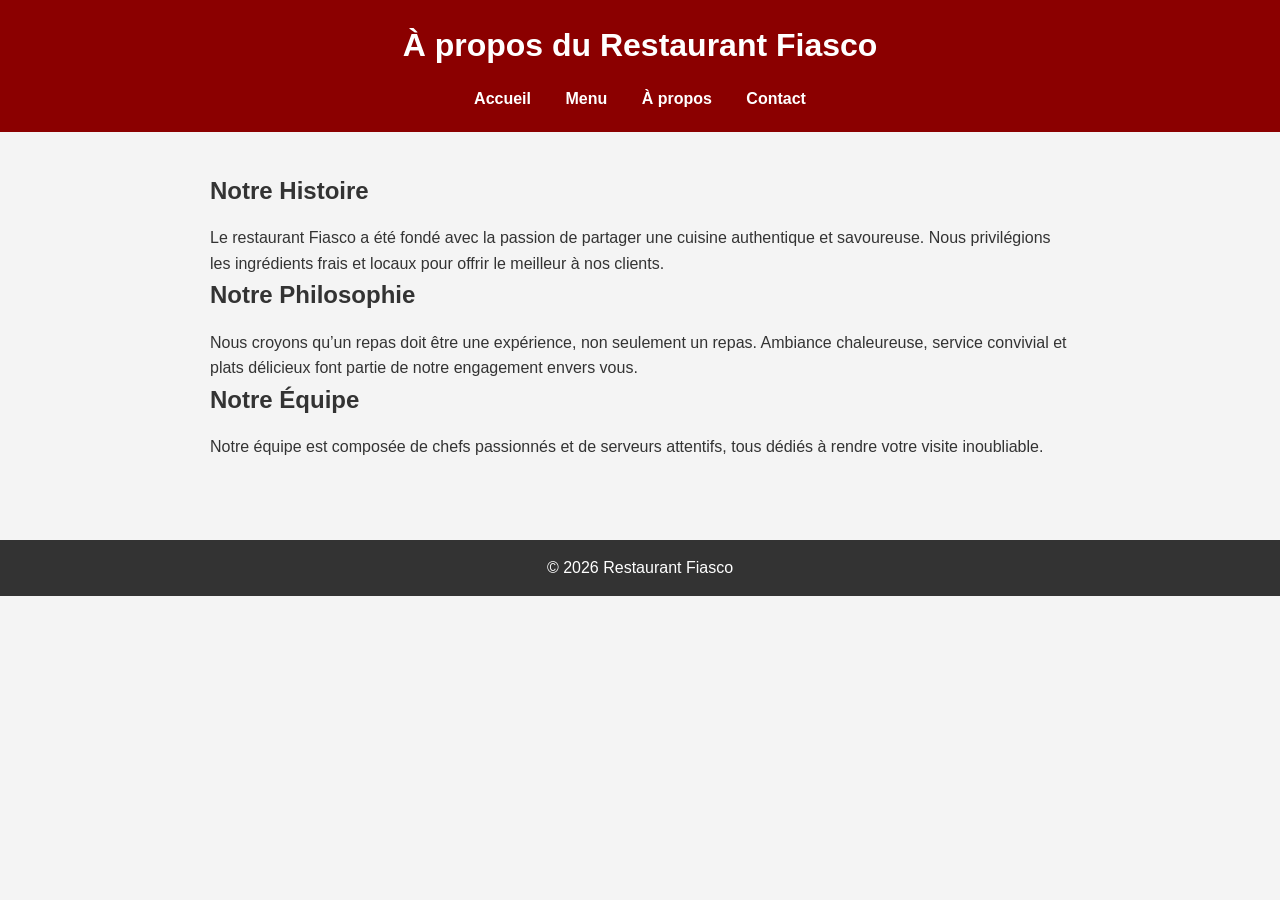
==== apropos.html @ 725c039b "merge avec main" ====
<!DOCTYPE html>
<html lang="fr">
<head>
    <meta charset="UTF-8">
    <meta name="viewport" content="width=device-width, initial-scale=1.0">
    <link rel="stylesheet" href="style/style.css">
    <title>À propos - Restaurant Fiasco</title>
</head>
<body>
    <header>
        <h1>À propos du Restaurant Fiasco</h1>
        <nav>
            <a href="index.html">Accueil</a>
            <a href="menu.html">Menu</a>
            <a href="apropos.html">À propos</a>
            <a href="contact.html">Contact</a>
        </nav>
    </header>

    <section id="apropos">
        <h2>Notre Histoire</h2>
        <p>Le restaurant Fiasco a été fondé avec la passion de partager une cuisine authentique et savoureuse. Nous privilégions les ingrédients frais et locaux pour offrir le meilleur à nos clients.</p>

        <h2>Notre Philosophie</h2>
        <p>Nous croyons qu’un repas doit être une expérience, non seulement un repas. Ambiance chaleureuse, service convivial et plats délicieux font partie de notre engagement envers vous.</p>

        <h2>Notre Équipe</h2>
        <p>Notre équipe est composée de chefs passionnés et de serveurs attentifs, tous dédiés à rendre votre visite inoubliable.</p>
    </section>

    <footer>
        <p>© 2026 Restaurant Fiasco</p>
    </footer>

    <script src="script.js"></script>
</body>
</html>
---- style/style.css ----
/* Reset de base */
* {
    margin: 0;
    padding: 0;
    box-sizing: border-box;
}

/* Style général */
body {
    font-family: Arial, Helvetica, sans-serif;
    line-height: 1.6;
    background-color: #f4f4f4;
    color: #333;
}

/* Header */
header {
    background: #8b0000;
    color: white;
    padding: 20px;
    text-align: center;

}

/* Navigation */
nav {
    margin-top: 10px;

}

nav a {
    color: white;
    text-decoration: none;
    margin: 0 15px;
    font-weight: bold;
}

nav a:hover {
    text-decoration: underline;
}

/* Sections */
section {
    padding: 40px 20px;
    max-width: 900px;
    margin: auto;
}

/* Titres */
h1, h2, h3 {
    margin-bottom: 15px;
}

/* Menu */
#menu ul {
    margin-bottom: 20px;
    padding-left: 20px;
}

#menu li {
    margin-bottom: 5px;
}

/* Footer */
footer {
background: #333;
    color: white;
    text-align: center;
    padding: 15px;
    margin-top: 40px;

}
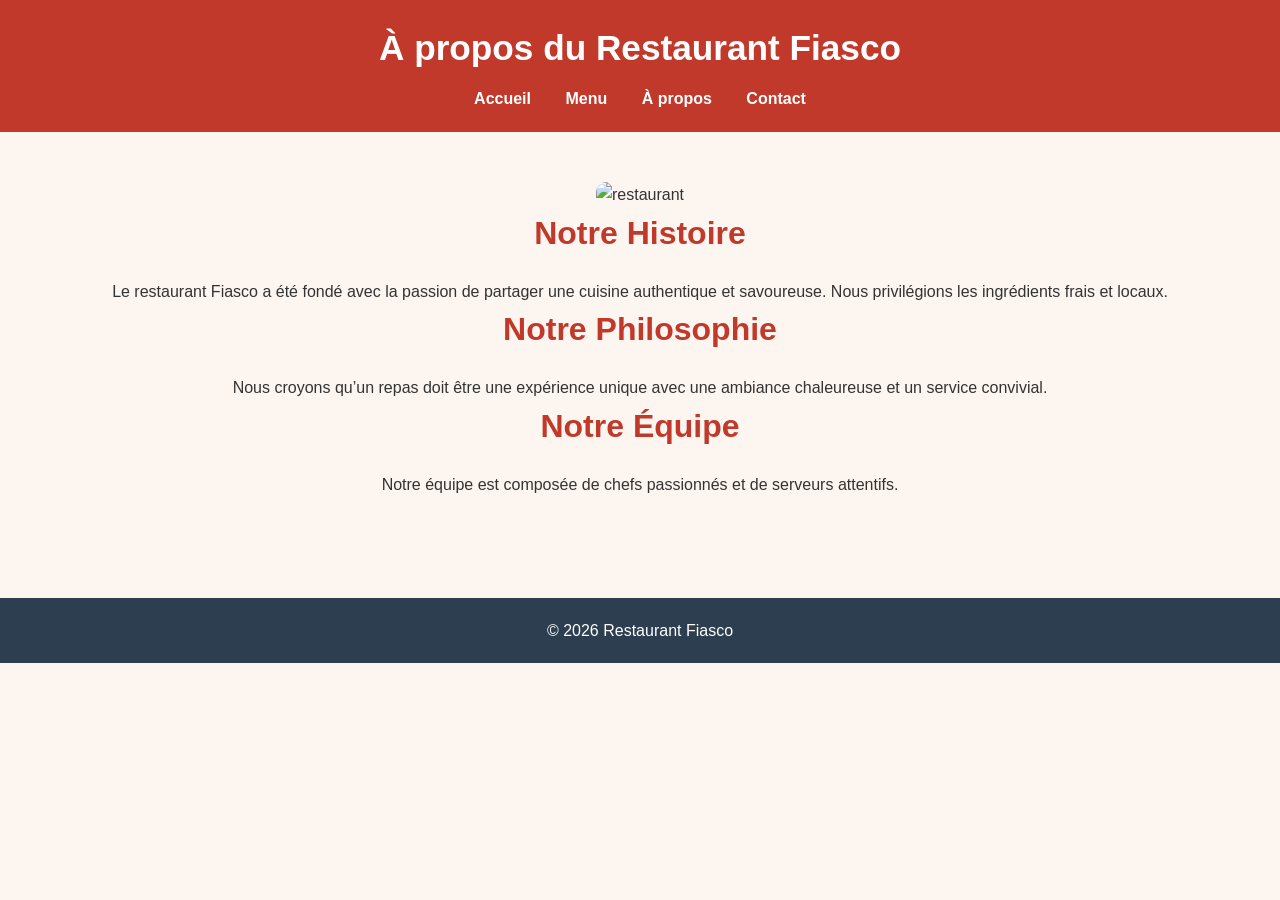
==== commit 90de566e: "Modification css et js" ====
--- a/apropos.html
+++ b/apropos.html
@@ -1,37 +1,41 @@
 <!DOCTYPE html>
 <html lang="fr">
 <head>
-    <meta charset="UTF-8">
-    <meta name="viewport" content="width=device-width, initial-scale=1.0">
-    <link rel="stylesheet" href="style/style.css">
-    <title>À propos - Restaurant Fiasco</title>
+<meta charset="UTF-8">
+<meta name="viewport" content="width=device-width, initial-scale=1.0">
+<link rel="stylesheet" href="style/style.css">
+<title>À propos - Restaurant Fiasco</title>
 </head>
+
 <body>
-    <header>
-        <h1>À propos du Restaurant Fiasco</h1>
-        <nav>
-            <a href="index.html">Accueil</a>
-            <a href="menu.html">Menu</a>
-            <a href="apropos.html">À propos</a>
-            <a href="contact.html">Contact</a>
-        </nav>
-    </header>
 
-    <section id="apropos">
-        <h2>Notre Histoire</h2>
-        <p>Le restaurant Fiasco a été fondé avec la passion de partager une cuisine authentique et savoureuse. Nous privilégions les ingrédients frais et locaux pour offrir le meilleur à nos clients.</p>
+<header>
+  <h1>À propos du Restaurant Fiasco</h1>
+  <nav>
+    <a href="index.html">Accueil</a>
+    <a href="menu.html">Menu</a>
+    <a href="apropos.html">À propos</a>
+    <a href="contact.html">Contact</a>
+  </nav>
+</header>
 
-        <h2>Notre Philosophie</h2>
-        <p>Nous croyons qu’un repas doit être une expérience, non seulement un repas. Ambiance chaleureuse, service convivial et plats délicieux font partie de notre engagement envers vous.</p>
+<section id="apropos">
+  <img src="https://images.unsplash.com/photo-1514933651103-005eec06c04b?auto=format&fit=crop&w=800&q=80"
+       alt="restaurant" class="apropos-img">
 
-        <h2>Notre Équipe</h2>
-        <p>Notre équipe est composée de chefs passionnés et de serveurs attentifs, tous dédiés à rendre votre visite inoubliable.</p>
-    </section>
+  <h2>Notre Histoire</h2>
+  <p>Le restaurant Fiasco a été fondé avec la passion de partager une cuisine authentique et savoureuse. Nous privilégions les ingrédients frais et locaux.</p>
 
-    <footer>
-        <p>© 2026 Restaurant Fiasco</p>
-    </footer>
+  <h2>Notre Philosophie</h2>
+  <p>Nous croyons qu’un repas doit être une expérience unique avec une ambiance chaleureuse et un service convivial.</p>
 
-    <script src="script.js"></script>
+  <h2>Notre Équipe</h2>
+  <p>Notre équipe est composée de chefs passionnés et de serveurs attentifs.</p>
+</section>
+
+<footer>
+  <p>© 2026 Restaurant Fiasco</p>
+</footer>
+
 </body>
 </html>
--- a/style/style.css
+++ b/style/style.css
@@ -1,72 +1,143 @@
-/* Reset de base */
+/* Reset général */
 * {
-    margin: 0;
-    padding: 0;
-    box-sizing: border-box;
+  margin: 0;
+  padding: 0;
+  box-sizing: border-box;
+  font-family: 'Segoe UI', Tahoma, Geneva, Verdana, sans-serif;
 }
 
-/* Style général */
 body {
-    font-family: Arial, Helvetica, sans-serif;
-    line-height: 1.6;
-    background-color: #f4f4f4;
-    color: #333;
+  background-color: #fdf6f0;
+  color: #333;
+  line-height: 1.6;
 }
 
 /* Header */
 header {
-    background: #8b0000;
-    color: white;
-    padding: 20px;
-    text-align: center;
-
+  background-color: #c0392b;
+  color: white;
+  padding: 20px 0;
+  text-align: center;
 }
 
-/* Navigation */
-nav {
-    margin-top: 10px;
-
+header h1 {
+  font-size: 2.2rem;
+  margin-bottom: 10px;
 }
 
 nav a {
-    color: white;
-    text-decoration: none;
-    margin: 0 15px;
-    font-weight: bold;
+  color: white;
+  text-decoration: none;
+  margin: 0 15px;
+  font-weight: bold;
+  transition: 0.3s;
 }
 
 nav a:hover {
-    text-decoration: underline;
+  color: #f1c40f;
 }
 
 /* Sections */
 section {
-    padding: 40px 20px;
-    max-width: 900px;
-    margin: auto;
+  padding: 50px 20px;
+  text-align: center;
 }
 
-/* Titres */
-h1, h2, h3 {
-    margin-bottom: 15px;
+section h2 {
+  font-size: 2rem;
+  margin-bottom: 20px;
+  color: #c0392b;
 }
 
-/* Menu */
-#menu ul {
-    margin-bottom: 20px;
-    padding-left: 20px;
+section img {
+  max-width: 100%;
+  height: auto;
+  border-radius: 10px;
+  transition: transform 0.3s, opacity 0.3s;
 }
 
-#menu li {
-    margin-bottom: 5px;
+section img:hover {
+  transform: scale(1.05);
+  opacity: 0.9;
+}
+
+ul {
+  list-style-type: none;
+  margin-top: 20px;
+}
+
+ul li {
+  padding: 5px 0;
+  font-size: 1.1rem;
 }
 
 /* Footer */
 footer {
-background: #333;
-    color: white;
-    text-align: center;
-    padding: 15px;
-    margin-top: 40px;
+  background-color: #2c3e50;
+  color: white;
+  text-align: center;
+  padding: 20px 0;
+  margin-top: 50px;
+}
 
+/* Formulaire contact */
+form {
+  max-width: 500px;
+  margin: 0 auto;
+  background-color: #fff;
+  padding: 20px;
+  border-radius: 10px;
+  box-shadow: 0 4px 6px rgba(0,0,0,0.1);
+}
+
+form input, form textarea {
+  width: 100%;
+  padding: 10px;
+  margin-top: 5px;
+  border: 1px solid #ccc;
+  border-radius: 5px;
+}
+
+form input[type="submit"], form input[type="reset"] {
+  width: 48%;
+  background-color: #c0392b;
+  color: white;
+  border: none;
+  margin-top: 10px;
+  cursor: pointer;
+  transition: 0.3s;
+}
+
+form input[type="submit"]:hover, form input[type="reset"]:hover {
+  background-color: #e74c3c;
+}
+
+
+
+
+
+/* Style plats menu */
+.plat {
+  display: inline-block;
+  margin: 15px;
+  text-align: center;
+}
+
+.plat img {
+  width: 250px;
+  height: 200px;
+  object-fit: cover;
+  border-radius: 10px;
+  transition: transform 0.3s, opacity 0.3s;
+}
+
+.plat img:hover {
+  transform: scale(1.05);
+  opacity: 0.9;
+}
+
+.plat p {
+  margin-top: 10px;
+  font-weight: bold;
+  font-size: 1.1rem;
 }
